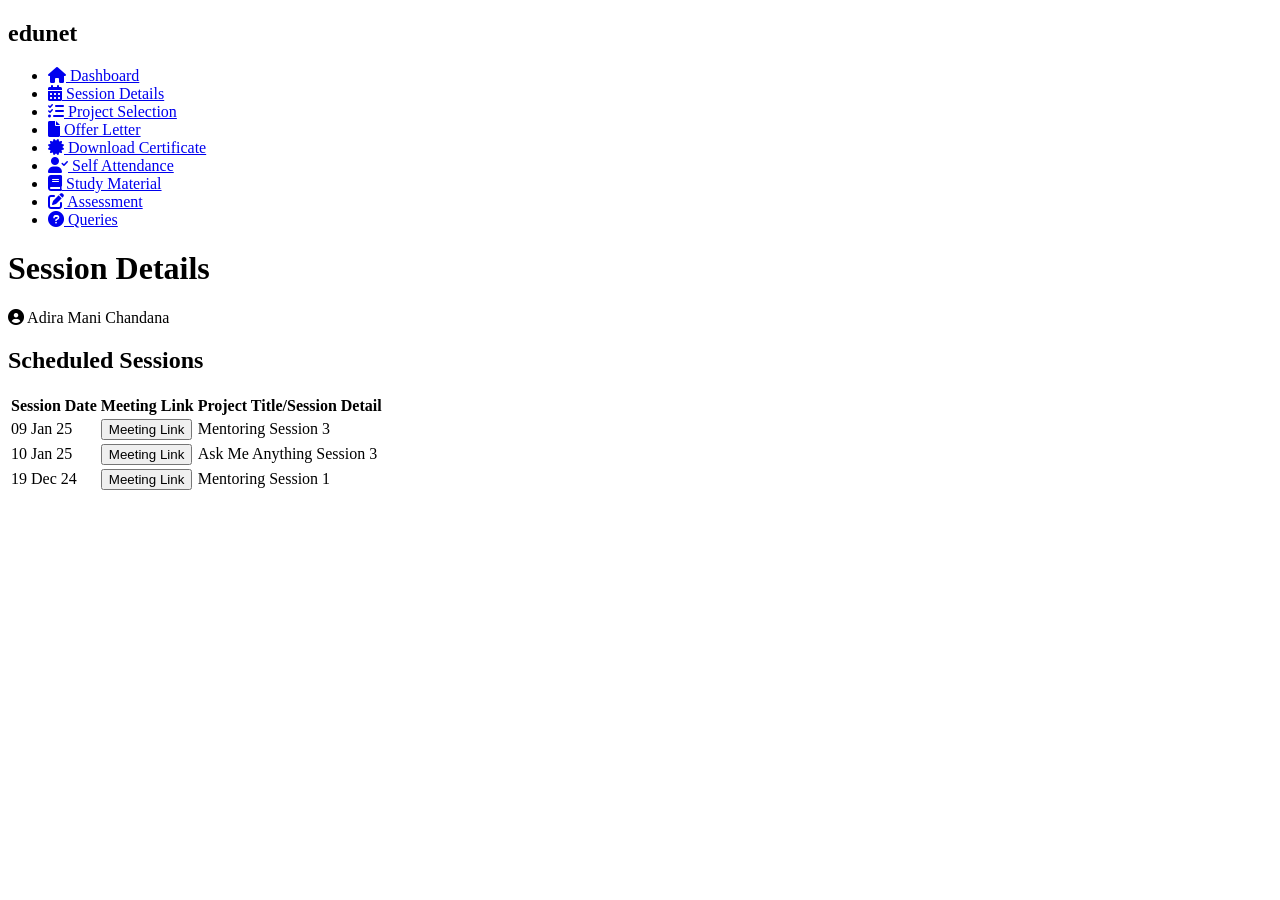
==== index.html @ bd7f7f3c "Create index.html" ====
<!DOCTYPE html>
<html lang="en">
<head>
    <meta charset="UTF-8">
    <meta name="viewport" content="width=device-width, initial-scale=1.0">
    <title>LMS Dashboard</title>
    <link rel="stylesheet" href="styles.css">
    <script defer src="script.js"></script>
    <link rel="stylesheet" href="https://cdnjs.cloudflare.com/ajax/libs/font-awesome/6.0.0/css/all.min.css">
</head>
<body>
    <div class="container">
        <aside class="sidebar">
            <div class="logo">
                <h2>edunet</h2>
            </div>
            <ul class="menu">
                <li><a href="#dashboard"><i class="fas fa-home"></i> Dashboard</a></li>
                <li><a href="#session-details" class="active"><i class="fas fa-calendar-alt"></i> Session Details</a></li>
                <li><a href="#project-selection"><i class="fas fa-tasks"></i> Project Selection</a></li>
                <li><a href="#offer-letter"><i class="fas fa-file"></i> Offer Letter</a></li>
                <li><a href="#certificate"><i class="fas fa-certificate"></i> Download Certificate</a></li>
                <li><a href="#attendance"><i class="fas fa-user-check"></i> Self Attendance</a></li>
                <li><a href="#study-material"><i class="fas fa-book"></i> Study Material</a></li>
                <li><a href="#assessment"><i class="fas fa-edit"></i> Assessment</a></li>
                <li><a href="#queries"><i class="fas fa-question-circle"></i> Queries</a></li>
            </ul>
        </aside>
        <main class="content">
            <header>
                <h1>Session Details</h1>
                <div class="user-profile">
                    <i class="fas fa-user-circle"></i> Adira Mani Chandana
                </div>
            </header>
            <section class="session-table">
                <h2>Scheduled Sessions</h2>
                <table>
                    <thead>
                        <tr>
                            <th>Session Date</th>
                            <th>Meeting Link</th>
                            <th>Project Title/Session Detail</th>
                        </tr>
                    </thead>
                    <tbody>
                        <tr>
                            <td>09 Jan 25</td>
                            <td><button class="meeting-btn">Meeting Link</button></td>
                            <td>Mentoring Session 3</td>
                        </tr>
                        <tr>
                            <td>10 Jan 25</td>
                            <td><button class="meeting-btn">Meeting Link</button></td>
                            <td>Ask Me Anything Session 3</td>
                        </tr>
                        <tr>
                            <td>19 Dec 24</td>
                            <td><button class="meeting-btn">Meeting Link</button></td>
                            <td>Mentoring Session 1</td>
                        </tr>
                    </tbody>
                </table>
            </section>
        </main>
    </div>
</body>
</html>
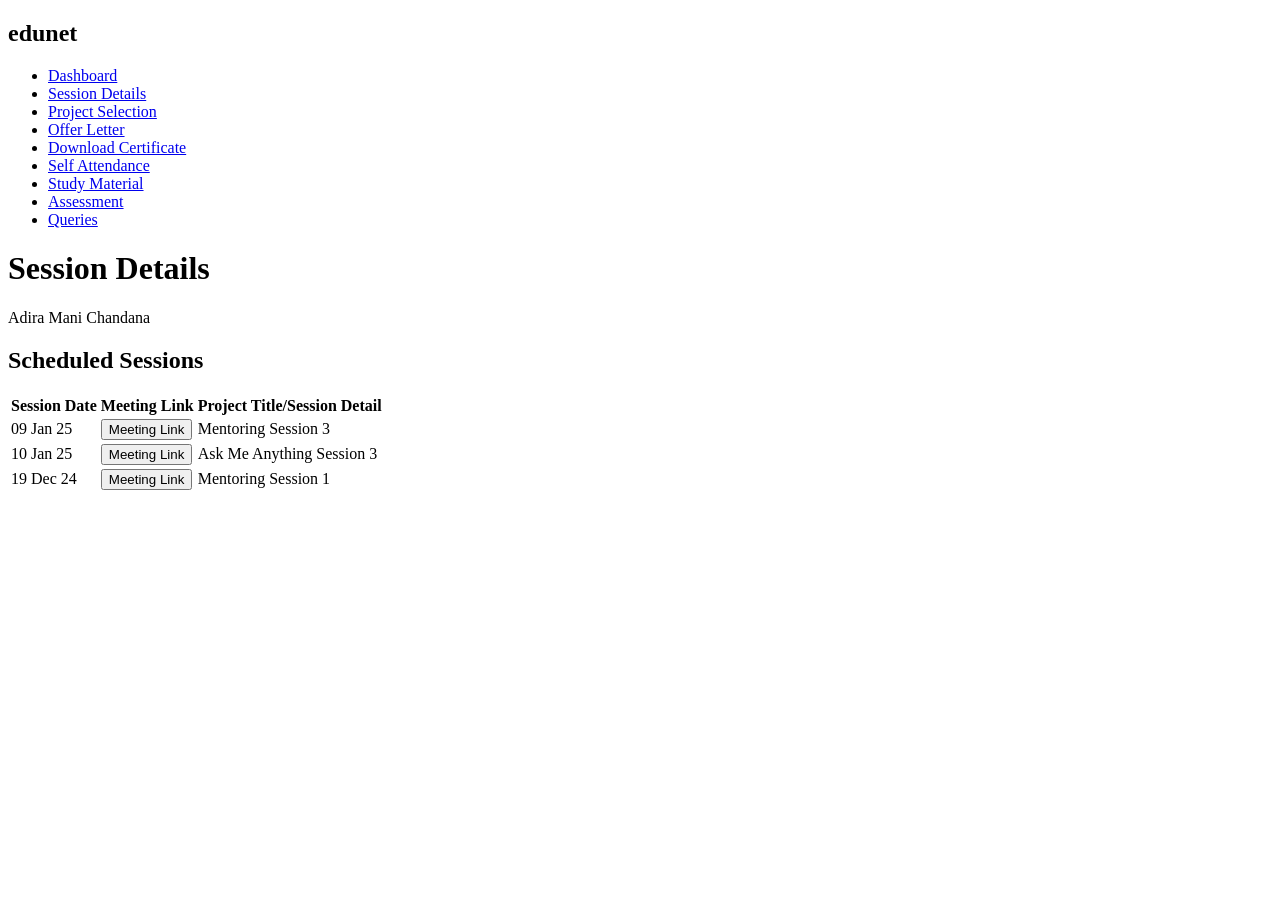
==== commit d13cc8e5: "Update index.html" ====
--- a/index.html
+++ b/index.html
@@ -6,7 +6,8 @@
     <title>LMS Dashboard</title>
     <link rel="stylesheet" href="styles.css">
     <script defer src="script.js"></script>
-    <link rel="stylesheet" href="https://cdnjs.cloudflare.com/ajax/libs/font-awesome/6.0.0/css/all.min.css">
+    <link rel="stylesheet" href="css/styles.css">
+
 </head>
 <body>
     <div class="container">
